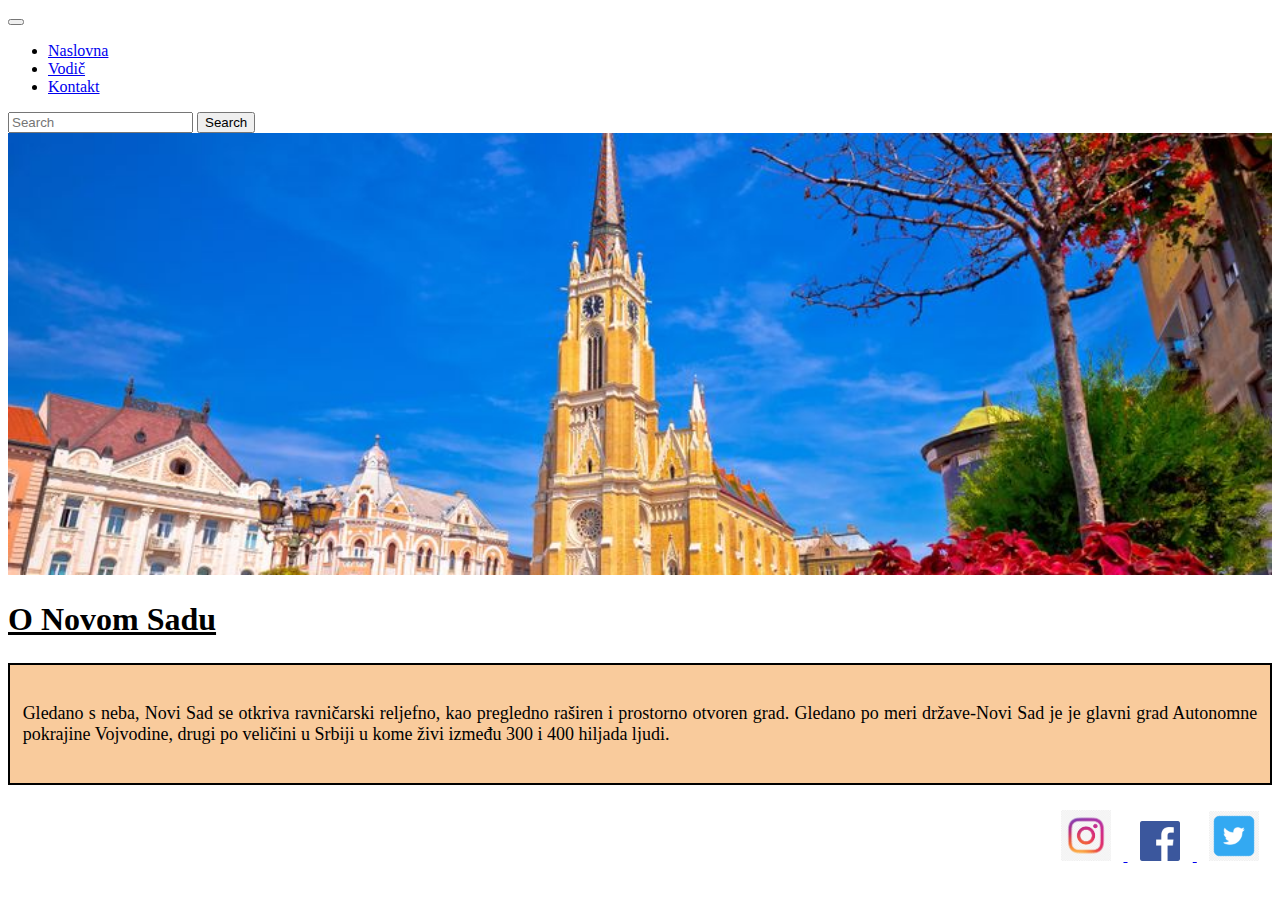
==== index.html @ 0b71ef41 "Update index.html" ====
<!DOCTYPE html>
<html lang="en">
<head>
    <meta charset="UTF-8">
    <meta http-equiv="X-UA-Compatible" content="IE=edge">
    <meta name="viewport" content="width=device-width, initial-scale=1.0">
    <link rel="stylesheet" href="css/index.css">
    <meta nama=keywords" content="novi sad, explore novi sad, petrovaradin, centar grada, crkva imena marijinog,  trg slobode, okolina novog sada, petrovaradin fortress, sinagoga"/>
    <meta nama="description" content="Explore Novi Sad-Na sajtu novi sad možete naći njegove zamenitosti poput petrovaradinske tvrđave, crkva imena marijinog u samom 
          centru grada kao i trg slobode, sinagoga">
    <title>Novi Sad-Explore Novi Sad | Naslovna</title>                                               
</head>
<body>
    
    <nav class="navbar navbar-expand-lg navbar-light bg-light">
        <div class="container-fluid">
            <button class="navbar-toggler" type="button" data-bs-toggle="collapse" data-bs-target="#navbarSupportedContent" aria-controls="navbarSupportedContent" aria-expanded="false" aria-label="Toggle navigation">
                <span class="navbar-toggler-icon"></span>
              </button>
          <div class="collapse navbar-collapse" id="navbarSupportedContent">
            <ul class="navbar-nav me-auto mb-2 mb-lg-0">
              <li class="nav-item">
                <a class="nav-link active" aria-current="page" href="index.html">Naslovna</a>
              </li>
              <li class="nav-item">
                <a class="nav-link" href="vodic.html">Vodič</a>
              </li>
              <li class="nav-item">
                <a class="nav-link" href="kontakt.html">Kontakt</a>
              </li>
            </ul>
            <form class="d-flex">
              <input class="form-control me-2" type="search" placeholder="Search" aria-label="Search">
              <button class="btn btn-outline-success" type="submit">Search</button>
            </form>
          </div>
        </div>
    </nav>


    <div class="jumbotron hero" id="hero_deo">
        
    </div>

    <div class="container-fluid">
        <h1 class="col-sm-6 col-md-4 col-lg-2" id="naslov"> O Novom Sadu </h1>
    </div>

    <div class="container-fluid col-sm-12 col-md-12 col-lg-8" id="opis">
        Gledano s neba, Novi Sad se otkriva ravničarski reljefno, kao pregledno raširen i prostorno otvoren grad.
        Gledano po meri države-Novi Sad je je glavni grad Autonomne pokrajine Vojvodine, drugi po veličini u Srbiji u kome živi između 300 i 400 hiljada ljudi.
    </div>

    <div class="container-fluid smedia_ikonice">
        <a href="https://www.instagram.com"> <img src="slike/insta.png" class="col-sm-1 col-md-1 col-lg-1" alt="" id="ikonice1"> </a>
        <a href="https://www.facebook.com"> <img src="slike/fb.png" class="col-sm-1 col-md-1 col-lg-1" alt="" id="ikonice2"> </a>
        <a href="https://www.twitter.com"> <img src="slike/Logo-Twitter-icon-transparent-PNG.png" class="col-sm-1 col-md-1 col-lg-1" alt="" id="ikonice1"> </a>
    </div>





<link href="https://cdn.jsdelivr.net/npm/bootstrap@5.1.3/dist/css/bootstrap.min.css" rel="stylesheet" integrity="sha384-1BmE4kWBq78iYhFldvKuhfTAU6auU8tT94WrHftjDbrCEXSU1oBoqyl2QvZ6jIW3" crossorigin="anonymous">
<script src="https://cdn.jsdelivr.net/npm/bootstrap@5.1.3/dist/js/bootstrap.bundle.min.js" integrity="sha384-ka7Sk0Gln4gmtz2MlQnikT1wXgYsOg+OMhuP+IlRH9sENBO0LRn5q+8nbTov4+1p" crossorigin="anonymous"></script>


</body>
</html>
---- css/index.css ----
#hero_deo{
    background-image: url("../slike/slika1.jpg");
    background-repeat: no-repeat;
    background-size: cover;
    text-align: center;
    color: white;
    padding-top: 25%;
    width: 100%;
    padding-bottom: 10%;
    overflow: hidden;
}
#naslov{
    text-decoration: underline;
    font-weight: bold;
    margin: 2% 0%;
}
#opis{
    background-color: #f9cb9c;
    border: 2px solid black;
    padding: 3% 1%;
    font-size: 18px;
    text-align: justify;
    margin: 2% 0%;
}
.smedia_ikonice{
    text-align: right;
}
#ikonice1{
    width: 50px;
    margin: 0% 1%;
}
#ikonice2{
    margin: 0% 1%;
    width: 40px;
}
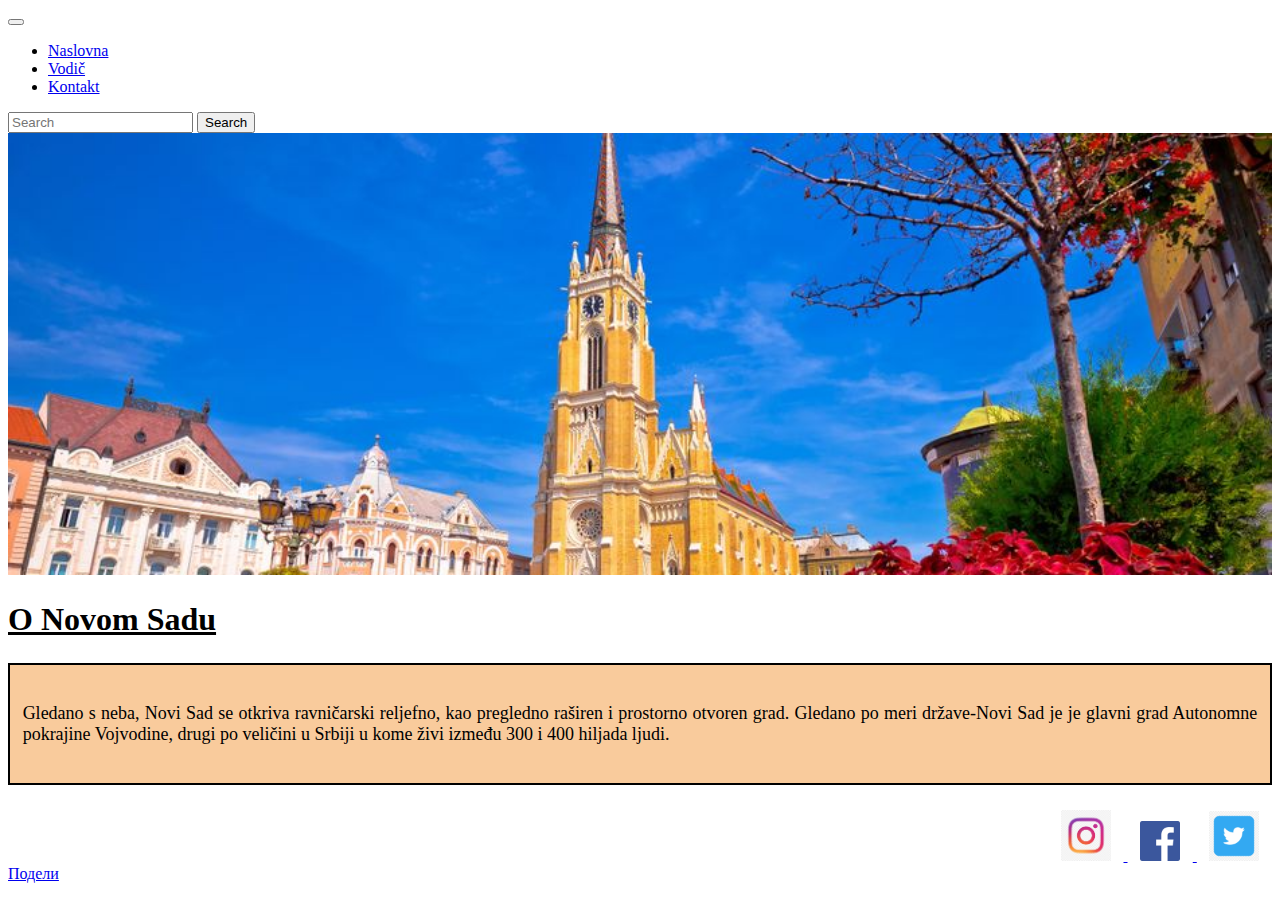
==== commit 36d32af3: "Update index.html" ====
--- a/index.html
+++ b/index.html
@@ -11,7 +11,10 @@
     <title>Novi Sad-Explore Novi Sad | Naslovna</title>                                               
 </head>
 <body>
-    
+  <div id="fb-root"></div>
+<script async defer crossorigin="anonymous" src="https://connect.facebook.net/sr_RS/sdk.js#xfbml=1&version=v15.0" nonce="3AXvTGVl"></script>
+<div id="fb-root"></div>
+                 
     <nav class="navbar navbar-expand-lg navbar-light bg-light">
         <div class="container-fluid">
             <button class="navbar-toggler" type="button" data-bs-toggle="collapse" data-bs-target="#navbarSupportedContent" aria-controls="navbarSupportedContent" aria-expanded="false" aria-label="Toggle navigation">
@@ -56,6 +59,9 @@
         <a href="https://www.facebook.com"> <img src="slike/fb.png" class="col-sm-1 col-md-1 col-lg-1" alt="" id="ikonice2"> </a>
         <a href="https://www.twitter.com"> <img src="slike/Logo-Twitter-icon-transparent-PNG.png" class="col-sm-1 col-md-1 col-lg-1" alt="" id="ikonice1"> </a>
     </div>
+    
+    
+    <div class="fb-share-button" data-href="https://jovicicc.github.io/novisad/" data-layout="button_count" data-size="small"><a target="_blank" href="https://www.facebook.com/sharer/sharer.php?u=https%3A%2F%2Fjovicicc.github.io%2Fnovisad%2F&amp;src=sdkpreparse" class="fb-xfbml-parse-ignore">Подели</a></div>
 
 
 
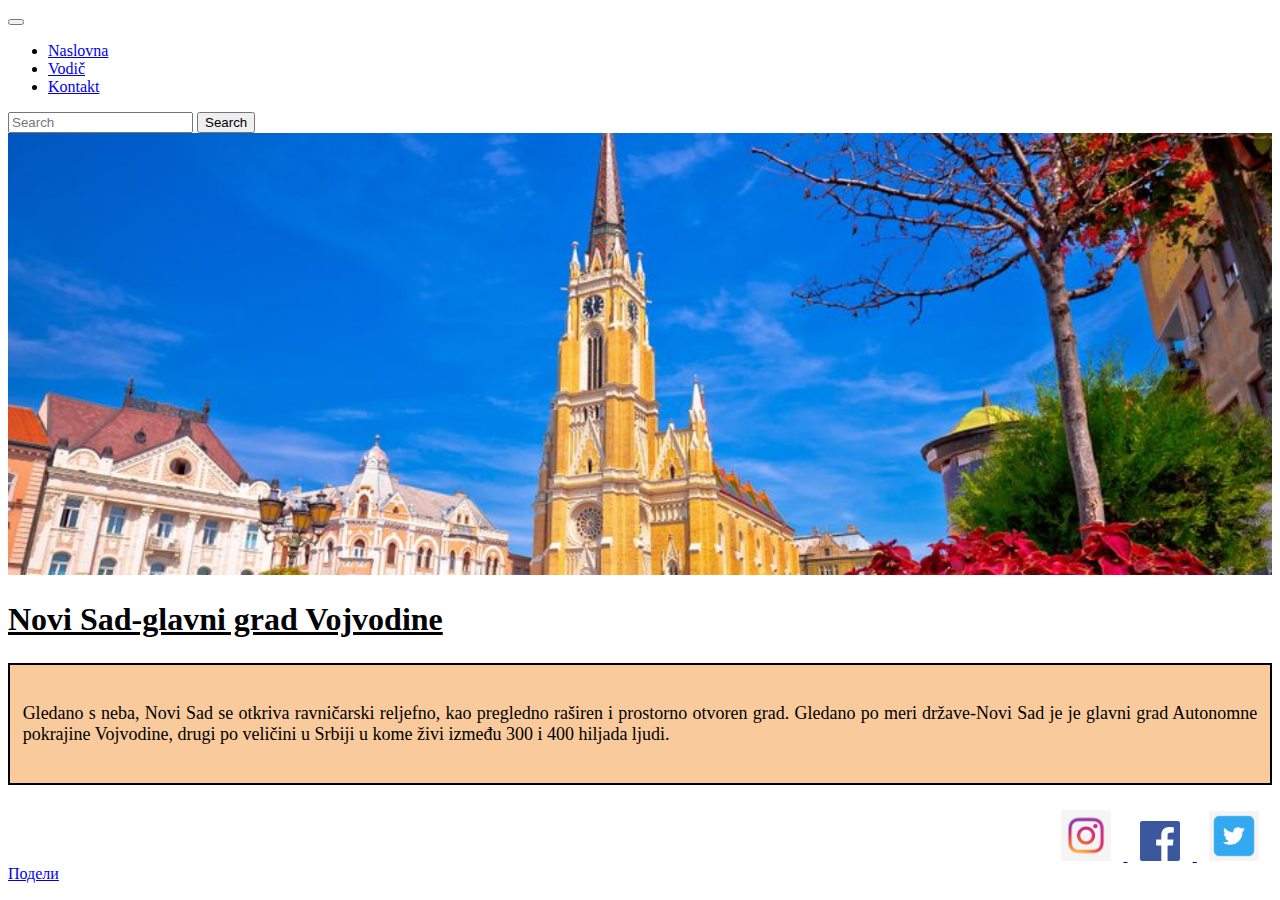
==== commit ac0df5a7: "Update index.html" ====
--- a/index.html
+++ b/index.html
@@ -5,10 +5,16 @@
     <meta http-equiv="X-UA-Compatible" content="IE=edge">
     <meta name="viewport" content="width=device-width, initial-scale=1.0">
     <link rel="stylesheet" href="css/index.css">
-    <meta nama=keywords" content="novi sad, explore novi sad, petrovaradin, centar grada, crkva imena marijinog,  trg slobode, okolina novog sada, petrovaradin fortress, sinagoga"/>
-    <meta nama="description" content="Explore Novi Sad-Na sajtu novi sad možete naći njegove zamenitosti poput petrovaradinske tvrđave, crkva imena marijinog u samom 
-          centru grada kao i trg slobode, sinagoga">
-    <title>Novi Sad-Explore Novi Sad | Naslovna</title>                                               
+    <meta nama=keywords" content="novi sad, explore novi sad, petrovaradin, centar grada, crkva imena marijinog,  trg slobode, okolina novog sada, petrovaradin fortress, sinagoga, vojvodina"/>
+    <meta nama="description" content="Explore Novi Sad-Na sajtu novi sad možete naći zamenitosti poput petrovaradinske tvrđave, sinagoge, trg slobode">
+    <title>Novi Sad-explore novi sad | Naslovna</title> 
+<meta property="og:url"           content="https://jovicicc.github.io/novisad/" />
+<meta property="og:type"          content="website" />
+<meta property="og:title"         content="Novi Sad-Explore Novi Sad | Naslovna" />
+<meta property="og:description"   content="Explore Novi Sad-Na sajtu novi sad možete naći njegove zamenitosti poput petrovaradinske tvrđave, crkva imena marijinog u samom 
+          centru grada kao i trg slobode, sinagoga" />
+<meta property="og:image"         content="https://jovicicc.github.io/novisad/" />
+                                                                                      
 </head>
 <body>
   <div id="fb-root"></div>
@@ -46,7 +52,7 @@
     </div>
 
     <div class="container-fluid">
-        <h1 class="col-sm-6 col-md-4 col-lg-2" id="naslov"> O Novom Sadu </h1>
+        <h1 class="col-sm-6 col-md-4 col-lg-2" id="naslov">Novi Sad-glavni grad Vojvodine </h1>
     </div>
 
     <div class="container-fluid col-sm-12 col-md-12 col-lg-8" id="opis">
@@ -55,9 +61,9 @@
     </div>
 
     <div class="container-fluid smedia_ikonice">
-        <a href="https://www.instagram.com"> <img src="slike/insta.png" class="col-sm-1 col-md-1 col-lg-1" alt="" id="ikonice1"> </a>
-        <a href="https://www.facebook.com"> <img src="slike/fb.png" class="col-sm-1 col-md-1 col-lg-1" alt="" id="ikonice2"> </a>
-        <a href="https://www.twitter.com"> <img src="slike/Logo-Twitter-icon-transparent-PNG.png" class="col-sm-1 col-md-1 col-lg-1" alt="" id="ikonice1"> </a>
+        <a href="https://www.instagram.com"> <img src="slike/insta.png" class="col-sm-1 col-md-1 col-lg-1" alt="instagram" id="ikonice1"> </a>
+        <a href="https://www.facebook.com"> <img src="slike/fb.png" class="col-sm-1 col-md-1 col-lg-1" alt="facebook" id="ikonice2"> </a>
+        <a href="https://www.twitter.com"> <img src="slike/Logo-Twitter-icon-transparent-PNG.png" class="col-sm-1 col-md-1 col-lg-1" alt="twitter" id="ikonice1"> </a>
     </div>
     
     
